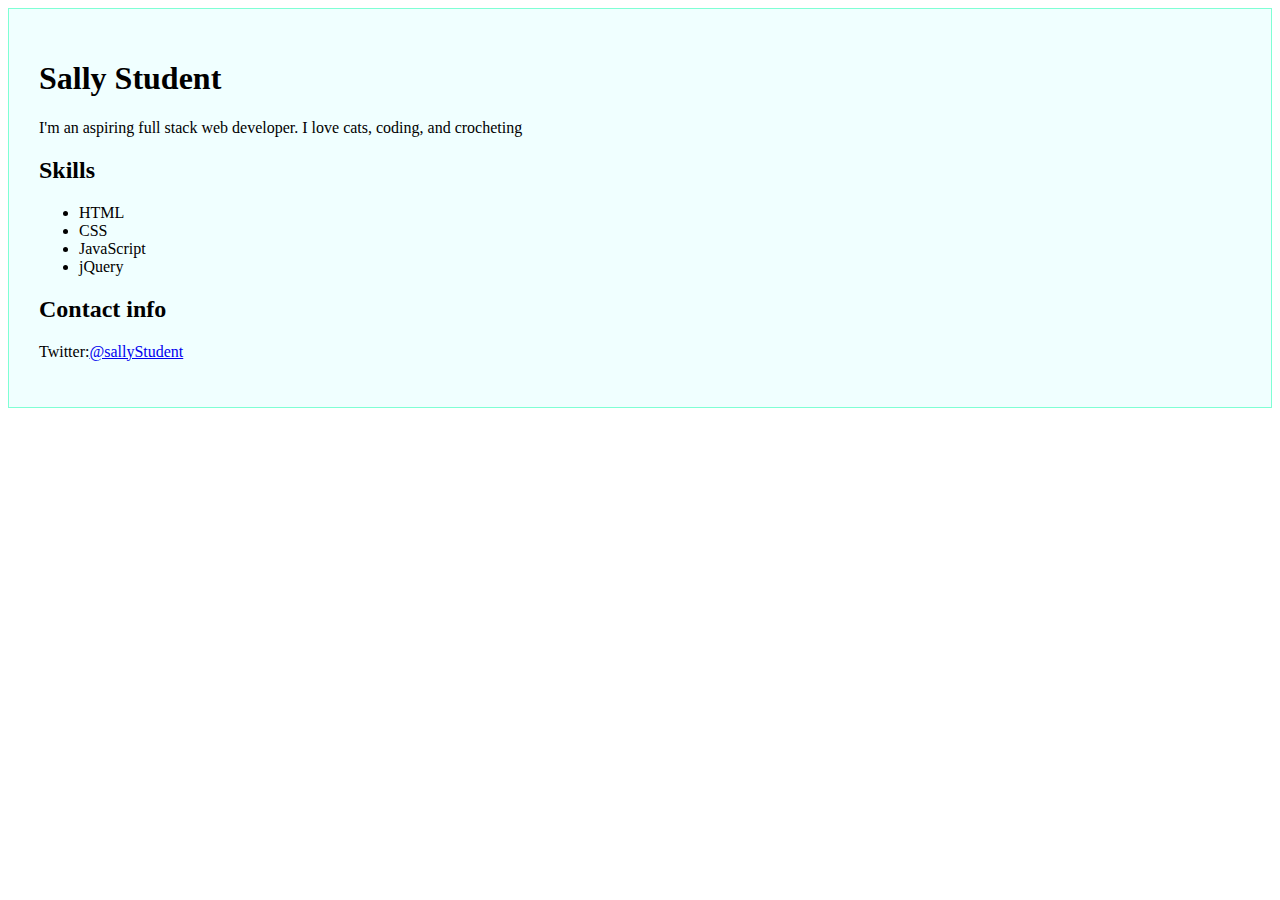
==== index.html @ de8f7a80 "v1" ====
<!-- VISHNU -->
<!DOCTYPE html>
<html>
<head>
<link rel="stylesheet" type="text/css" href="main.css"/>
	<title></title>
</head>
<body>
	<div>
  		<h1>Sally Student</h1>
  		<p>I'm an aspiring full stack web developer. I love cats, coding, and crocheting</p>
  		<h2>Skills</h2>
  		<ul>
    		<li>HTML</li>
    		<li>CSS</li>
    		<li>JavaScript</li>
   			<li>jQuery</li>
  		</ul>
  		<h2>Contact info</h2>
  		<p>Twitter:<a href="https://twitter.com/sallyStudent">@sallyStudent</a></p>
	</div>

</body>
</html>
---- main.css ----
div{
  background-color: azure;
  border: 1px solid aquamarine;
  padding: 30px;
  
  
}
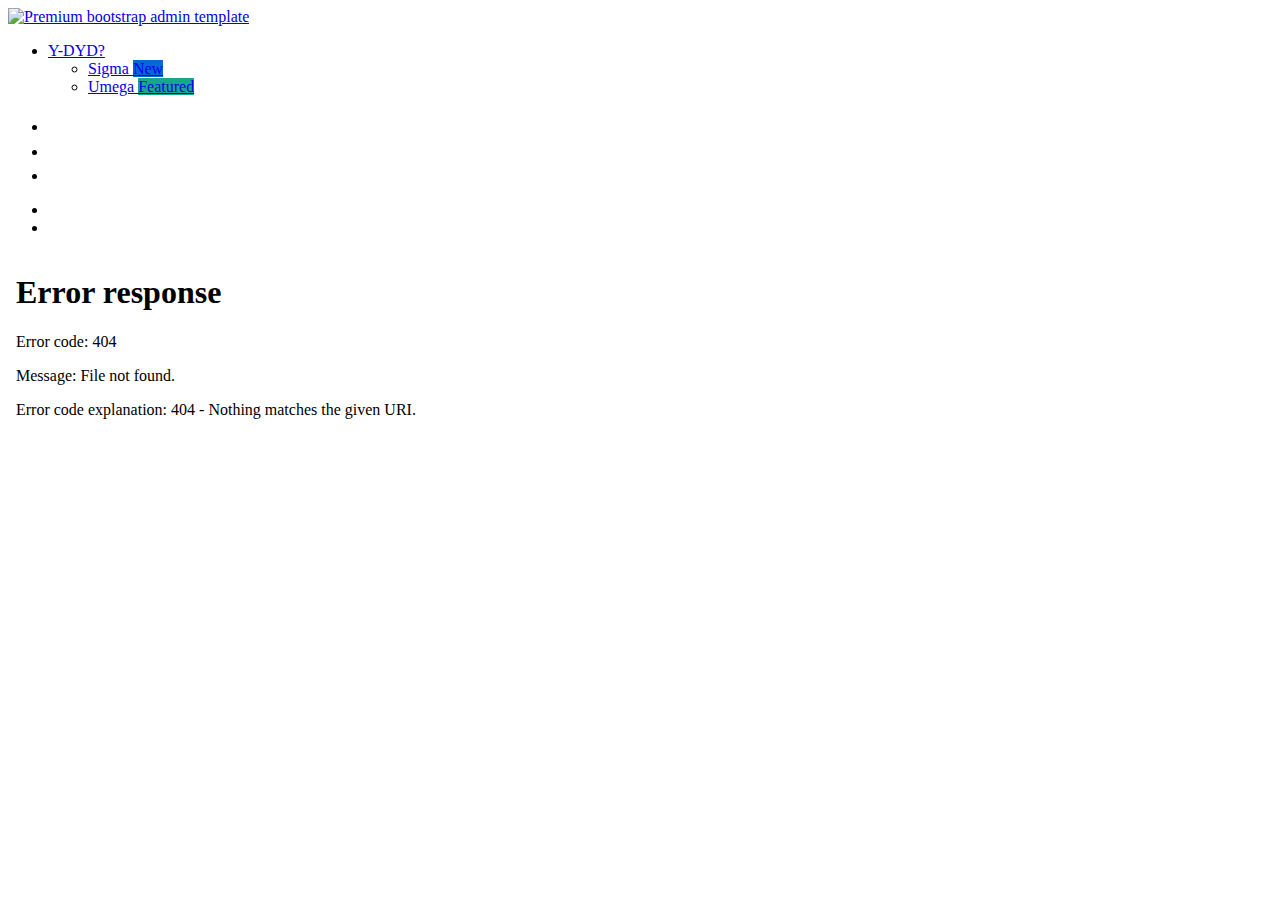
==== commit c40586a2: "Add files via upload" ====
--- a/index.html
+++ b/index.html
@@ -1,24 +1,112 @@
-<!-- VISHNU -->
 <!DOCTYPE html>
-<html>
-<head>
-<link rel="stylesheet" type="text/css" href="main.css"/>
-	<title></title>
-</head>
+<!--[if lt IE 7 ]><html class="ie ie6" lang="en"> <![endif]-->
+<!--[if IE 7 ]><html class="ie ie7" lang="en"> <![endif]-->
+<!--[if IE 8 ]><html class="ie ie8" lang="en"> <![endif]-->
+<!--[if (gte IE 9)|!(IE)]><!-->
+<html lang="en"><!--<![endif]--><head>
+<meta http-equiv="content-type" content="text/html; charset=UTF-8">
+<meta charset="utf-8">
+<title>Lethemes.net | Item : Sigma</title>
+
+<!-- Mobile Specific -->
+<meta name="viewport" content="width=device-width, initial-scale=1, maximum-scale=1">
+
+<!-- CSS Style -->
+<link rel="stylesheet" href="index_files/style.css"> 
+ 
+<!-- Favicons -->
+<link rel="shortcut icon" href="http://lethemes.net/demos/images/favicon.ico">
+<link rel="apple-touch-icon" href="http://lethemes.net/demos/images/apple-touch-icon.png">
+<link rel="apple-touch-icon" sizes="72x72" href="http://lethemes.net/demos/images/apple-touch-icon-72x72.png">
+<link rel="apple-touch-icon" sizes="114x114" href="http://lethemes.net/demos/images/apple-touch-icon-114x114.png">
+
+<!-- Used Fonts -->
+<link href="index_files/css.css" rel="stylesheet" type="text/css">
+
+<!-- JavaScript -->
+<script async="" src="index_files/cbgapi.loaded_1"></script><script async="" src="index_files/cbgapi.loaded_0"></script><script gapi_processed="true" src="index_files/plusone.js" async="" type="text/javascript"></script><script src="index_files/widgets.js" id="twitter-wjs"></script><script type="text/javascript" src="index_files/jquery-1.js"></script>
+
+<script>
+	var theme_list_open=false;
+		$(document).ready(function(){function e(){var e=$("#switcher")
+		.height();$("#iframe")
+		.attr("height",
+		$(window).height()-e+"px")}
+		IS_IPAD=navigator.userAgent.match(/iPad/i)!=null;
+		$(window).resize(function(){e()}).resize();
+			$("#theme_select").click(function(){if(theme_list_open==true){
+			$(".center ul li ul").hide();theme_list_open=false}else{
+			$(".center ul li ul").show();theme_list_open=true}return false});
+			$("#theme_list ul li a").click(function(){var e=$(this).attr("rel").split(",");
+			$("li.purchase a").attr("href",e[1]);
+			$("li.remove_frame a").attr("href",e[0]);
+			$("#iframe").attr("src",e[0]);
+			window.location.href = "?theme="+e[2]+""
+			$("li.close a").attr("src",e[0]);
+			$("#theme_list a#theme_select").text($(this).text());
+			$(".center ul li ul").hide();theme_list_open=false;return false});
+			$("#header-bar").hide();clicked="desktop";var t={desktop:"100%",tabletlandscape:1040,tabletportrait:788,mobilelandscape:500,mobileportrait:340,placebo:0};jQuery(".responsive a").on("click",function(){var e=jQuery(this);for(device in t){console.log(device);console.log(t[device]);if(e.hasClass(device)){clicked=device;jQuery("#iframe").width(t[device]);if(clicked==device){jQuery(".responsive a").removeClass("active");e.addClass("active")}}}return false});if(IS_IPAD){
+			$("#iframe").css("padding-bottom","60px")
+		}}
+	)
+</script>
+
+<script src="index_files/button.js" async="" charset="utf-8" type="text/javascript"></script></head>
+
 <body>
-	<div>
-  		<h1>Sally Student</h1>
-  		<p>I'm an aspiring full stack web developer. I love cats, coding, and crocheting</p>
-  		<h2>Skills</h2>
-  		<ul>
-    		<li>HTML</li>
-    		<li>CSS</li>
-    		<li>JavaScript</li>
-   			<li>jQuery</li>
-  		</ul>
-  		<h2>Contact info</h2>
-  		<p>Twitter:<a href="https://twitter.com/sallyStudent">@sallyStudent</a></p>
-	</div>
 
-</body>
-</html>+    <div id="switcher">
+		<div class="center">
+            <div class="logo">
+                <a href="https://themeforest.net/user/lethemes" target="_blank" title="Lethemes.net"><img src="index_files/logo.png" alt="Premium bootstrap admin template"></a>
+            </div>
+            				
+                <ul>
+                    <li id="theme_list"><a id="theme_select" href="#">Y-DYD?</a>
+				<ul>
+				                   <li class="button_a">
+					<a href="#" rel="http://lethemes.net/sigma/1.0/,https://themeforest.net/item/sigma-responsive-web-app-kit/18709969,Sigma">Sigma <span style="background:#0667D6">New</span></a><img alt="" class="preview" src="index_files/sigma.jpg"></li><li class="button_a">
+					<a href="#" rel="http://lethemes.net/umega/1.6/,https://themeforest.net/item/umega-responsive-web-app-kit/15482080,Umega">Umega <span style="background:#17A88B">Featured</span></a><img alt="" class="preview" src="index_files/umega.jpg"></li>                </ul>
+                    </li>	
+                </ul>
+                <div class="responsive">
+                    <a href="#" class="desktop active" title="View Desktop Version"></a> 
+                    <a href="#" class="tabletlandscape" title="View Tablet Landscape (1024x768)"></a> 
+                    <a href="#" class="tabletportrait" title="View Tablet Portrait (768x1024)"></a> 
+                    <a href="#" class="mobilelandscape" title="View Mobile Landscape (480x320)"></a>
+                    <a href="#" class="mobileportrait" title="View Mobile Portrait (320x480)"></a>
+                </div>
+                
+                <div class="share">
+                    <ul>
+                        <li><iframe data-url="https://themeforest.net/item/sigma-responsive-web-app-kit/18709969" src="index_files/tweet_button.html" title="Twitter Tweet Button" style="position: static; visibility: visible; width: 60px; height: 20px;" class="twitter-share-button twitter-share-button-rendered twitter-tweet-button" allowtransparency="true" scrolling="no" id="twitter-widget-0" frameborder="0"></iframe>
+    <script>!function(d,s,id){var js,fjs=d.getElementsByTagName(s)[0],p=/^http:/.test(d.location)?'http':'https';if(!d.getElementById(id)){js=d.createElement(s);js.id=id;js.src=p+'://platform.twitter.com/widgets.js';fjs.parentNode.insertBefore(js,fjs);}}(document, 'script', 'twitter-wjs');</script></li>
+                        <li><iframe src="index_files/like.html" scrolling="no" style="border:none; overflow:hidden; width:100px; height:21px;" allowtransparency="true" frameborder="0"></iframe></li>
+                        <li><div id="___plusone_0" style="text-indent: 0px; margin: 0px; padding: 0px; background: transparent none repeat scroll 0% 0%; border-style: none; float: none; line-height: normal; font-size: 1px; vertical-align: baseline; display: inline-block; width: 90px; height: 20px;"><iframe title="+1" data-gapiattached="true" src="index_files/fastbutton.html" name="I0_1484640896866" id="I0_1484640896866" vspace="0" tabindex="0" style="position: static; top: 0px; width: 90px; margin: 0px; border-style: none; left: 0px; visibility: visible; height: 20px;" scrolling="no" marginwidth="0" marginheight="0" hspace="0" ng-non-bindable="" frameborder="0" width="100%"></iframe></div></li>
+                    </ul>
+                </div>
+                
+                <ul class="links">
+                    <li class="purchase" rel="https://themeforest.net/item/sigma-responsive-web-app-kit/18709969">
+                    	
+                    </li>		
+                    <li class="close" rel="http://lethemes.net/sigma/1.0/">
+                    	<a href="http://lethemes.net/sigma/1.0/"><img></a>
+                    </li>		
+                </ul>
+        </div>
+    </div>
+    <iframe id="iframe" src="index_files/a.html" frameborder="0" height="612px" width="100%"></iframe>
+
+    <!-- Place this tag after the last +1 button tag. -->
+    <script type="text/javascript">
+      (function() {
+        var po = document.createElement('script'); po.type = 'text/javascript'; po.async = true;
+        po.src = 'https://apis.google.com/js/plusone.js';
+        var s = document.getElementsByTagName('script')[0]; s.parentNode.insertBefore(po, s);
+      })();
+    </script>
+
+
+
+<iframe aria-hidden="true" tabindex="-1" style="width: 1px; height: 1px; position: absolute; top: -100px;" src="index_files/postmessageRelay.html" id="oauth2relay656873627" name="oauth2relay656873627"></iframe><iframe title="Twitter analytics iframe" style="position: absolute; visibility: hidden; display: none; width: 0px; height: 0px; padding: 0px; border: medium none;" allowfullscreen="true" allowtransparency="true" scrolling="no" id="rufous-sandbox" frameborder="0"></iframe></body></html>